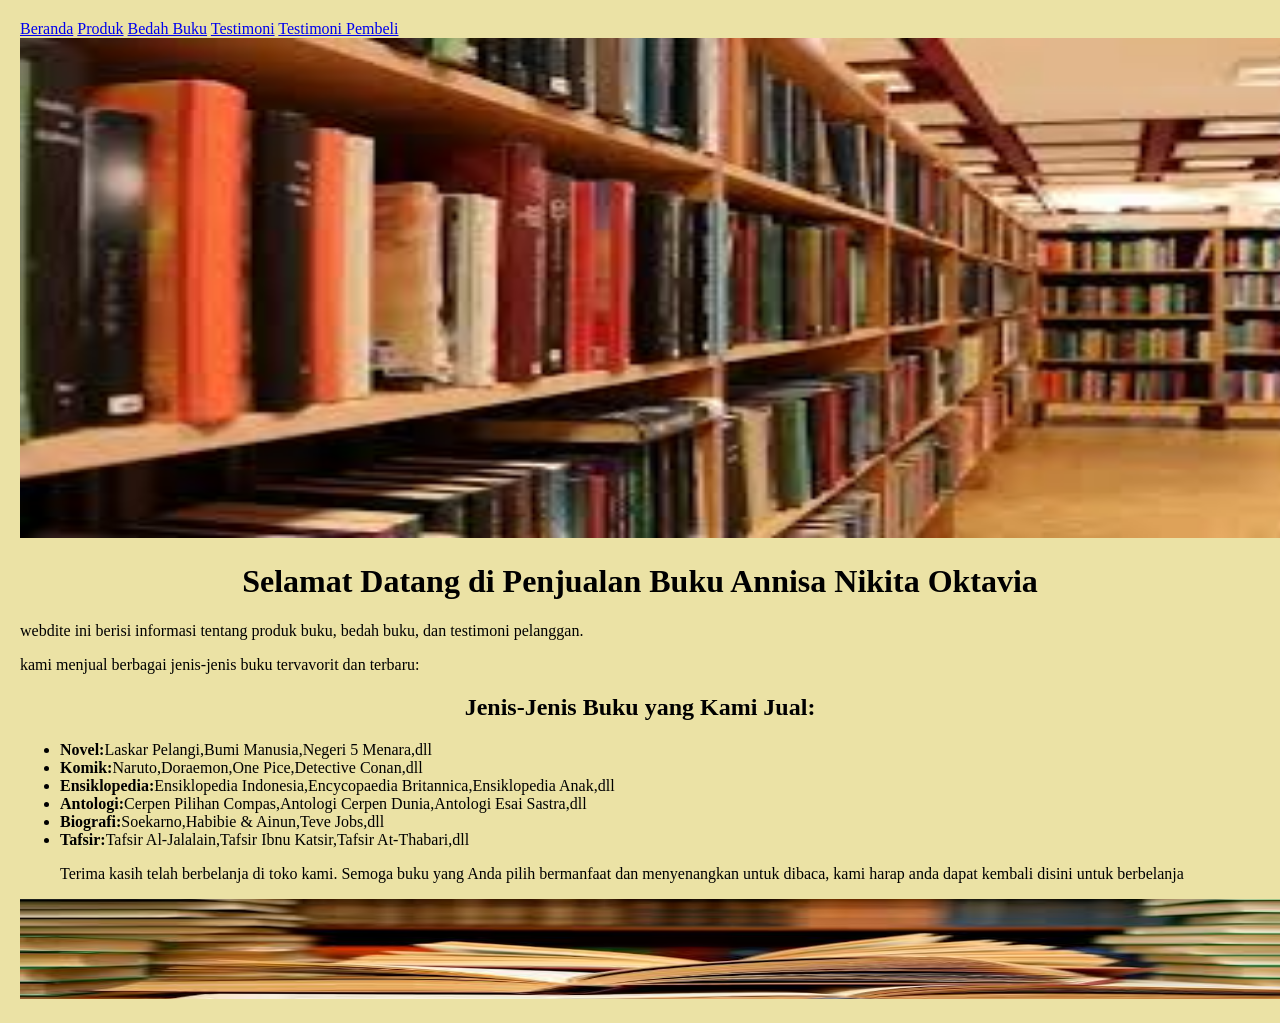
==== index.html @ db9f77ad "Add files via upload" ====
<!DOCTYPE html>
<html lang="id">
<head>
    <meta charset="UTF-8">
    <meta name="viewport" content="width=device-width, initial-scale=1.0">
    <title>profil Usaha Buku</title>
    <link rel="stylesheet" href="style.css" />
     </head>   
     <body>
<nav>
   <a href="index.html">Beranda</a>
   <a href="produk.html">Produk</a>
   <a href="bedah-buku.html">Bedah Buku</a>
   <a href="testimoni.html">Testimoni</a>
   <a href="tampil-testimoni.html">Testimoni Pembeli</a>
   <header><img src="perpus.jpg" alt="header" width=" 1479" height=" 500px"></header>
</nav>

        <h1>Selamat Datang di Penjualan Buku Annisa Nikita Oktavia</h1>
        <p>webdite ini berisi informasi tentang produk buku, bedah buku, dan testimoni pelanggan.</p>
        <p>kami menjual berbagai jenis-jenis buku tervavorit dan terbaru:</p>

        <h2>Jenis-Jenis Buku yang Kami Jual:</h2>
        <ul>
        <li><strong>Novel:</strong>Laskar Pelangi,Bumi Manusia,Negeri 5 Menara,dll</li>
        <li><strong>Komik:</strong>Naruto,Doraemon,One Pice,Detective Conan,dll</li>
        <li><strong>Ensiklopedia:</strong>Ensiklopedia Indonesia,Encycopaedia Britannica,Ensiklopedia Anak,dll </li>
        <li><strong>Antologi:</strong>Cerpen Pilihan Compas,Antologi Cerpen Dunia,Antologi Esai Sastra,dll</li>
        <li><strong>Biografi:</strong>Soekarno,Habibie & Ainun,Teve Jobs,dll</li>
        <li><strong>Tafsir:</strong>Tafsir Al-Jalalain,Tafsir Ibnu Katsir,Tafsir At-Thabari,dll</li>
         
    <p>Terima kasih telah berbelanja di toko kami. Semoga buku yang Anda pilih bermanfaat dan menyenangkan untuk dibaca, kami harap anda dapat kembali
       disini untuk berbelanja</p>
        </ul>
        <header><img src="book.jpg" alt="header" width=" 1479" height=" 100px"></header>
        
     </body>
     </html>
---- style.css ----
body {
    background-color: rgb(235, 226, 165);
    font-family:'Times New Roman', Times, serif;
    color:rgb(0, 0, 0);
    margin: 20px; 
  }
  h1 {
    color:rgb(0, 0, 0);
    text-align:center;
  }
  h2{
    color: rgb(0, 0, 0);
    text-align: center;
  }
  .daftar-produk{
    display: grid;
    grid-template-columns: repeat(auto-fit,minmax(250px, 1fr));
    gap: 20px;
    padding: 20px;
  }
  .produk{
    background-color: aliceblue;
    border: 1px solid #ddd;
    padding: 15px;
    border-radius: 10px;
    text-align: center;
    box-shadow: 0 2px 6px rgba(0,0,0,0.1);
  }
.produk img{
  width: 150px;
  height: auto;
  border-radius: 5px;
  margin-bottom: 10px;
}

.produk h3{
font-size: 20px;
color: #2c3e50;
}
.produk h4{
  font-size: 16px;
  color: #2c3e50;
}
.harga{

  font-weight: bold;
  color: 27ae60;
}
.deskripsi{
  font-size: 14px;
  color: #555;
}


.artikel {
  max-width: 700px;
  margin: auto;
  padding: 20px;
  background-color: #fdfdfd;
  font-family: 'Georgia, ',  serif;
  line-height: 1.8;
}
.artikel .penulis {
  font-style: italic;
  color: #666;
  margin-bottom: 20px;
}
.artikel .sampul {
width: 180px;
float: right;
margin: 0 0 20px 20px;
border: 1px solid #ccc;
box-shadow: 2px 2px 6px rgba(0,0,0,0.1);
}
.artikel blockquote { 
  font-style: italic;
  padding-left: 20px;
  margin: 20px 0;
  border-left: 4px solid #999;
  color: #444;
  background-color: #f9f9f9;
}
.btn-kembali {
  display: inline-block;
  margin-top: 30px;
  padding: 10px 16px;
  background-color: #0066cc;
  color: white;
  text-decoration: none;
  border-radius: 4px;
}
.btn-kembali:hover {
  background-color: #004d99;
}

.formulir {
  max-width: 600px;
  margin: auto;
  padding: 20px;
  background-color: #fafafa;
  border-radius: 10px;
  box-shadow: 0 0 10px rgba(0,0,0,0.1);
}
form label {
  display: block;
  margin-top: 10px;
  font-weight: bold;
}
form input,
form select,
form textarea {
  width: 100%;
  padding: 8px;
  margin-top: 5px;
  margin-bottom: 15px;
  border-radius: 5px;
  border: 1px solid #ccc;
}
form button {
  background-color: #3498db;
  color: white;
  padding: 10px 15px;
  border: none;
  border-radius: 5px;
  cursor: pointer;
}
form button:hover {
  background-color: #2980b9;
}
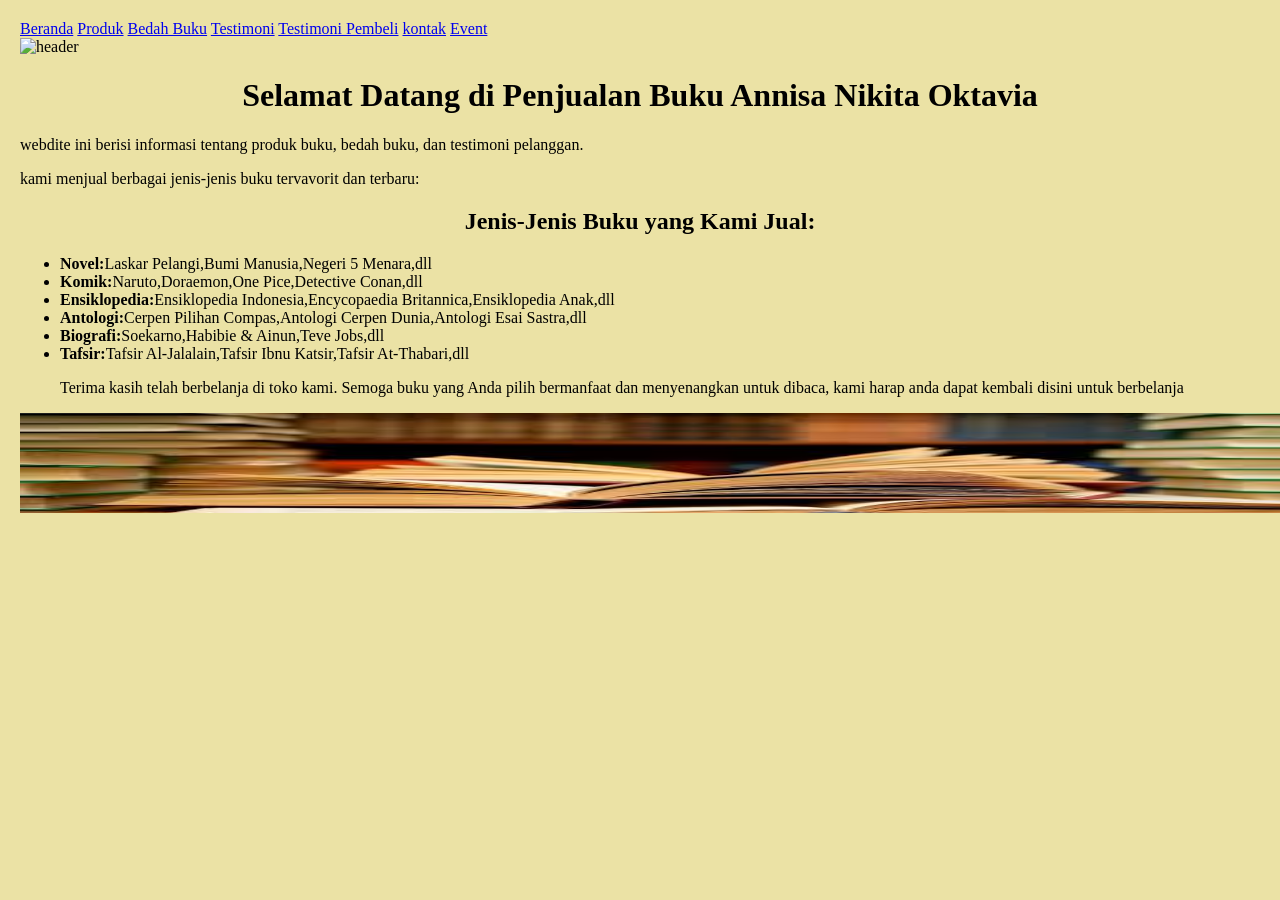
==== commit 03cfa893: "Add files via upload" ====
--- a/index.html
+++ b/index.html
@@ -13,7 +13,9 @@
    <a href="bedah-buku.html">Bedah Buku</a>
    <a href="testimoni.html">Testimoni</a>
    <a href="tampil-testimoni.html">Testimoni Pembeli</a>
-   <header><img src="perpus.jpg" alt="header" width=" 1479" height=" 500px"></header>
+   <a href="kontak.html">kontak</a>
+   <a href="event.html">Event</a>
+   <header><img src="download (12).jpg" alt="header" width=" 1479" height=" 500px"></header>
 </nav>
 
         <h1>Selamat Datang di Penjualan Buku Annisa Nikita Oktavia</h1>
--- a/style.css
+++ b/style.css
@@ -126,4 +126,112 @@
 }
 form button:hover {
   background-color: #2980b9;
-}+}
+
+/* Container */
+.container {
+    background-color: #efebe9; /* coklat muda */
+    width: 400px;
+    margin: 50px auto;
+    padding: 25px;
+    border-radius: 10px;
+}
+
+/* Judul */
+.judul {
+    text-align: center;
+    color: #3e2723;
+}
+
+/* Info */
+.info {
+    text-align: center;
+    color: #4e342e;
+}
+
+/* Label */
+label {
+    color: #3e2723;
+    font-weight: bold;
+}
+
+/* Input */
+input, textarea {
+    width: 100%;
+    padding: 10px;
+    margin: 8px 0 15px 0;
+    border: 1px solid #6d4c41;
+    border-radius: 5px;
+}
+
+/* Tombol */
+button {
+    width: 100%;
+    padding: 12px;
+    background-color: #6d4c41;
+    color: white;
+    border: none;
+    border-radius: 5px;
+    font-size: 16px;
+}
+
+/* Hover tombol */
+button:hover {
+    background-color: #3e2723;
+}
+
+/* Info kontak */
+.kontak-info {
+    margin-top: 20px;
+    text-align: center;
+    color: #3e2723;
+}
+
+/* Container */
+.container {
+    width: 500px;
+    margin: 50px auto;
+}
+
+/* Judul */
+.judul {
+    text-align: center;
+    color: #efebe9;
+}
+
+/* Card event */
+.event-card {
+    background-color: #efebe9;
+    padding: 20px;
+    border-radius: 10px;
+}
+
+/* Nama event */
+.nama-event {
+    color: #3e2723;
+}
+
+/* Detail */
+.detail {
+    color: #4e342e;
+}
+
+/* Deskripsi */
+.deskripsi {
+    color: #5d4037;
+}
+
+/* Tombol */
+.tombol {
+    background-color: #6d4c41;
+    color: white;
+    padding: 12px;
+    border: none;
+    border-radius: 5px;
+    width: 100%;
+}
+
+/* Hover tombol */
+.tombol:hover {
+    background-color: #3e2723;
+}
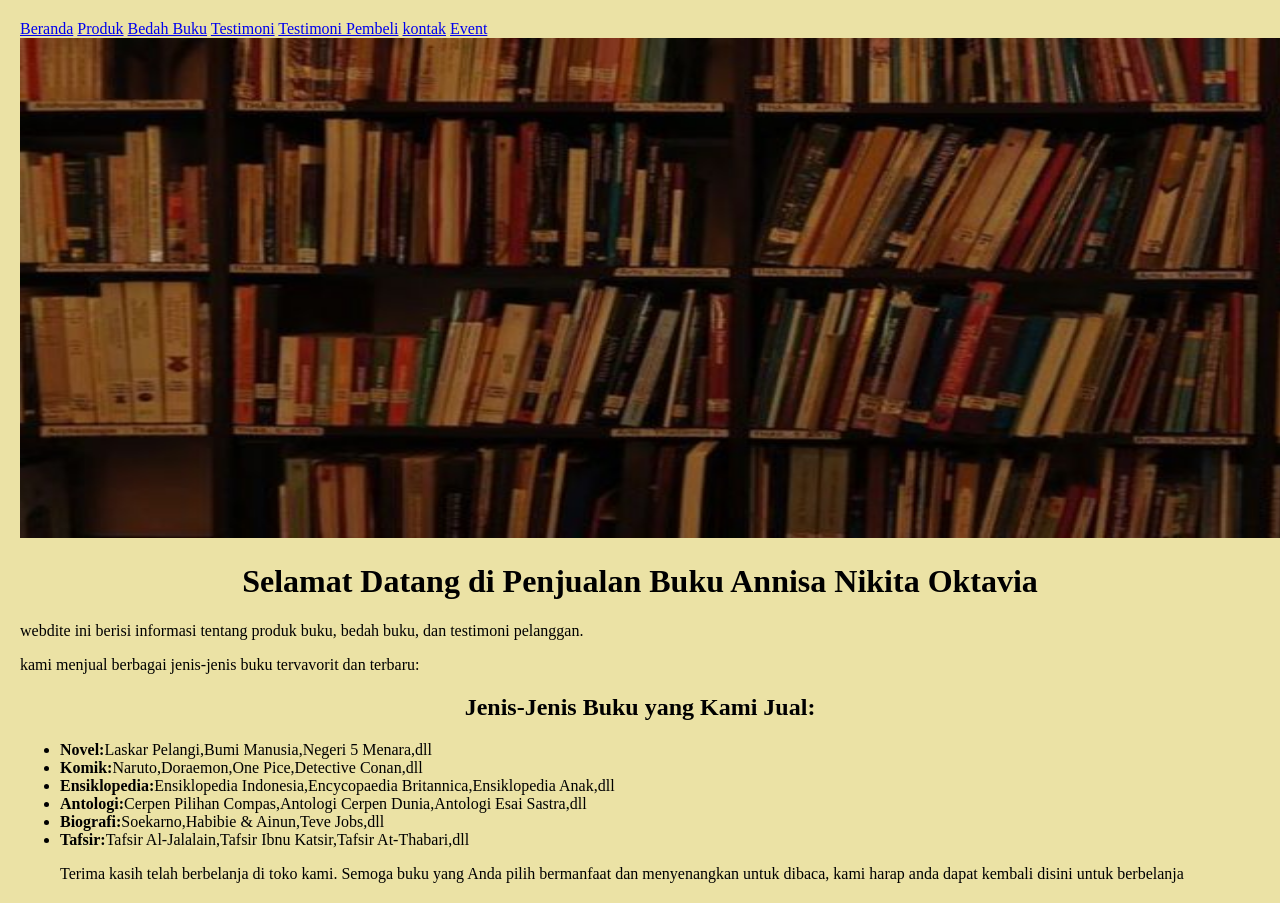
==== commit 27072817: "Update index.html" ====
--- a/index.html
+++ b/index.html
@@ -34,7 +34,8 @@
     <p>Terima kasih telah berbelanja di toko kami. Semoga buku yang Anda pilih bermanfaat dan menyenangkan untuk dibaca, kami harap anda dapat kembali
        disini untuk berbelanja</p>
         </ul>
-        <header><img src="book.jpg" alt="header" width=" 1479" height=" 100px"></header>
+       
         
      </body>
-     </html>+
+     </html>
